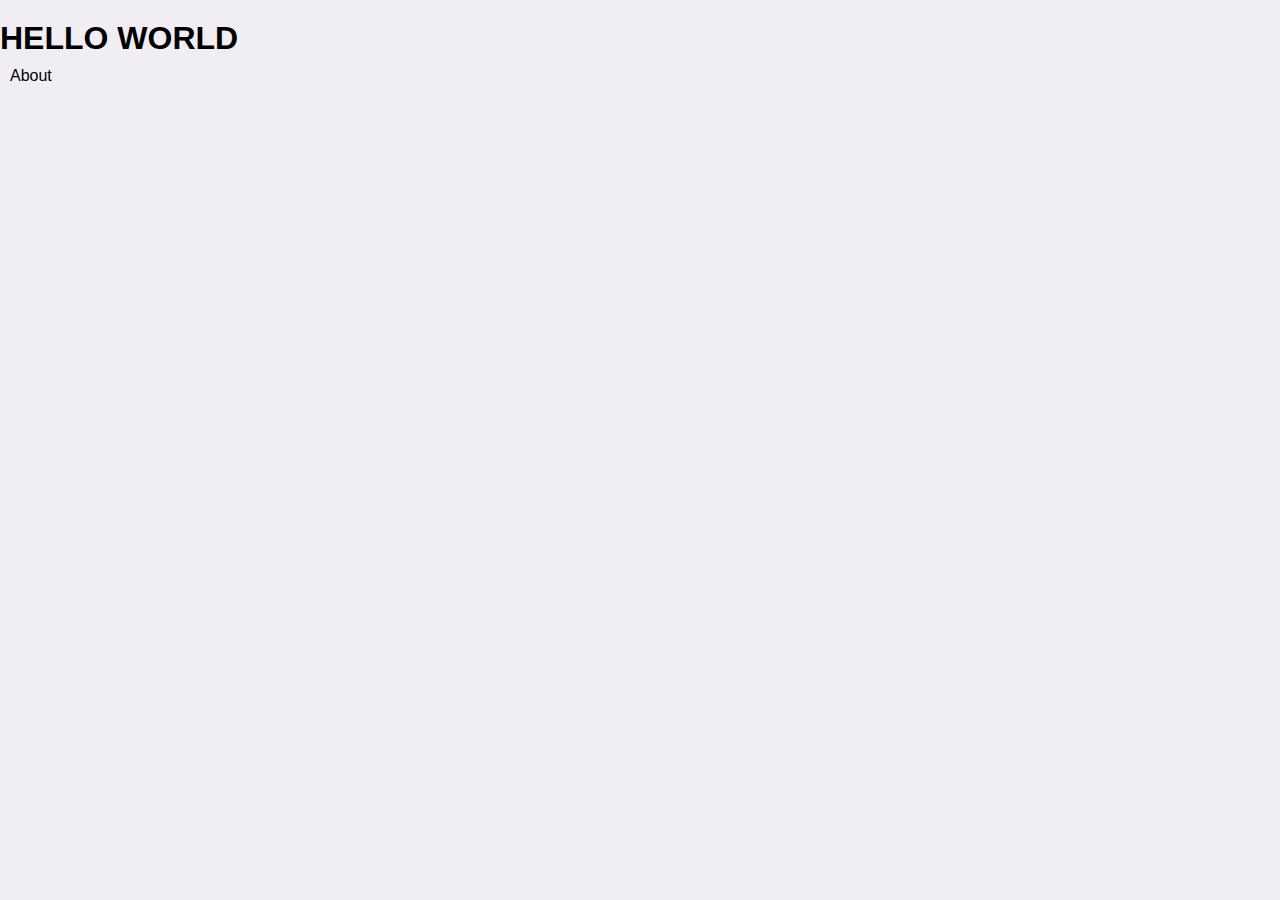
==== index.html @ 519bd589 "HTML and CSS" ====
<!DOCTYPE html>
<html lang="en">
<head>
    <meta charset="UTF-8">
    <meta http-equiv="X-UA-Compatible" content="IE=edge">
    <meta name="viewport" content="width=device-width, initial-scale=1.0">
    <link rel="stylesheet" href="styles.css">
    <title>Document</title>
</head>
<body>
    <header>
        <div class="headBar">
            <h1>HELLO WORLD</h1>
            <ul>
                <li><a href="about">About</a></li>
            </ul>
        </div>
    </header>
</body>
</html>
---- styles.css ----
*{
    margin: 0;
    padding: 0;
    font-family: Arial, Helvetica, sans-serif;
}
body{
    background-color: rgb(240, 237, 243);
}
.headBar{
    margin: 20px 10px 0 auto;
    text-align: left;
}
.headBar ul{
    margin: 0 auto 0 auto;
}
.headBar ul li{
    width: 100px;
    padding: 10px;
    list-style-type: none;
}
.headBar ul li a{
    color: black;
    text-decoration-line: none;
}
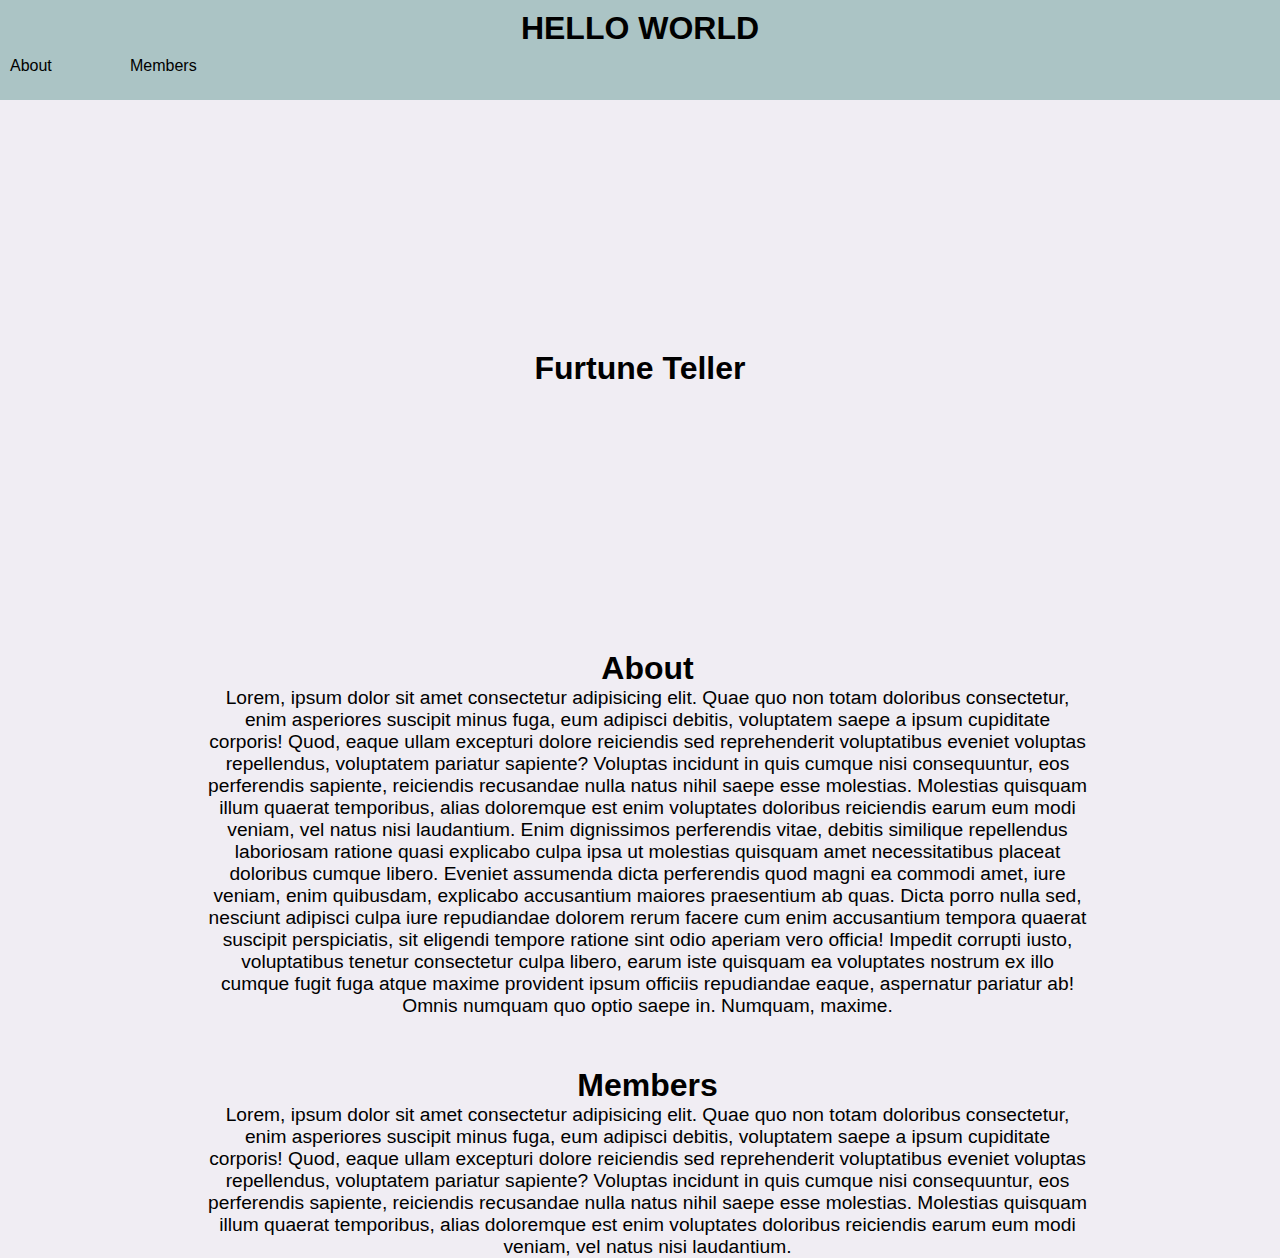
==== commit 25b2221b: "in process" ====
--- a/index.html
+++ b/index.html
@@ -12,9 +12,27 @@
         <div class="headBar">
             <h1>HELLO WORLD</h1>
             <ul>
-                <li><a href="about">About</a></li>
+                <li><a href="#about">About</a></li>
+                <li><a href="#members">Members</a></li>
             </ul>
         </div>
     </header>
+    <div class="wrapper"> <!--Bigining of Wrapper-->
+    <main>
+        <h1>Furtune Teller</h1>
+    </main>
+    <div class="about" id="about">
+        <h1>About</h1>
+        <div class="content-about">
+            <p>Lorem, ipsum dolor sit amet consectetur adipisicing elit. Quae quo non totam doloribus consectetur, enim asperiores suscipit minus fuga, eum adipisci debitis, voluptatem saepe a ipsum cupiditate corporis! Quod, eaque ullam excepturi dolore reiciendis sed reprehenderit voluptatibus eveniet voluptas repellendus, voluptatem pariatur sapiente? Voluptas incidunt in quis cumque nisi consequuntur, eos perferendis sapiente, reiciendis recusandae nulla natus nihil saepe esse molestias. Molestias quisquam illum quaerat temporibus, alias doloremque est enim voluptates doloribus reiciendis earum eum modi veniam, vel natus nisi laudantium. Enim dignissimos perferendis vitae, debitis similique repellendus laboriosam ratione quasi explicabo culpa ipsa ut molestias quisquam amet necessitatibus placeat doloribus cumque libero. Eveniet assumenda dicta perferendis quod magni ea commodi amet, iure veniam, enim quibusdam, explicabo accusantium maiores praesentium ab quas. Dicta porro nulla sed, nesciunt adipisci culpa iure repudiandae dolorem rerum facere cum enim accusantium tempora quaerat suscipit perspiciatis, sit eligendi tempore ratione sint odio aperiam vero officia! Impedit corrupti iusto, voluptatibus tenetur consectetur culpa libero, earum iste quisquam ea voluptates nostrum ex illo cumque fugit fuga atque maxime provident ipsum officiis repudiandae eaque, aspernatur pariatur ab! Omnis numquam quo optio saepe in. Numquam, maxime.</p>
+        </div>
+    </div>
+    <div class="members" id="members">
+        <h1>Members</h1>
+        <div class="content-about">
+            <p>Lorem, ipsum dolor sit amet consectetur adipisicing elit. Quae quo non totam doloribus consectetur, enim asperiores suscipit minus fuga, eum adipisci debitis, voluptatem saepe a ipsum cupiditate corporis! Quod, eaque ullam excepturi dolore reiciendis sed reprehenderit voluptatibus eveniet voluptas repellendus, voluptatem pariatur sapiente? Voluptas incidunt in quis cumque nisi consequuntur, eos perferendis sapiente, reiciendis recusandae nulla natus nihil saepe esse molestias. Molestias quisquam illum quaerat temporibus, alias doloremque est enim voluptates doloribus reiciendis earum eum modi veniam, vel natus nisi laudantium.</p>
+        </div>
+    </div>
+    </div> <!--End of Wrapper-->
 </body>
 </html>--- a/styles.css
+++ b/styles.css
@@ -6,9 +6,18 @@
 body{
     background-color: rgb(240, 237, 243);
 }
+
+/*------------Header Area-----------*/
+header{
+    background-color: rgb(171, 196, 197);
+}
 .headBar{
-    margin: 20px 10px 0 auto;
     text-align: left;
+    height: 100px;
+}
+.headBar h1{
+    text-align: center;
+    padding-top: 10px;
 }
 .headBar ul{
     margin: 0 auto 0 auto;
@@ -17,8 +26,31 @@
     width: 100px;
     padding: 10px;
     list-style-type: none;
+    float: left;
 }
 .headBar ul li a{
     color: black;
     text-decoration-line: none;
+}
+.wrapper{
+    margin: auto 15%;
+}
+main{
+    height: 500px;
+}
+main h1{
+    padding-top: 250px;
+    text-align: center;
+}
+.about, .members{
+    padding-left: 15px;
+    text-align: center;
+}
+.about, .members h1{
+    padding-top: 50px;
+}
+.content-about{
+    width: 100%;
+    font-size: 1.2em;
+    text-align: center;
 }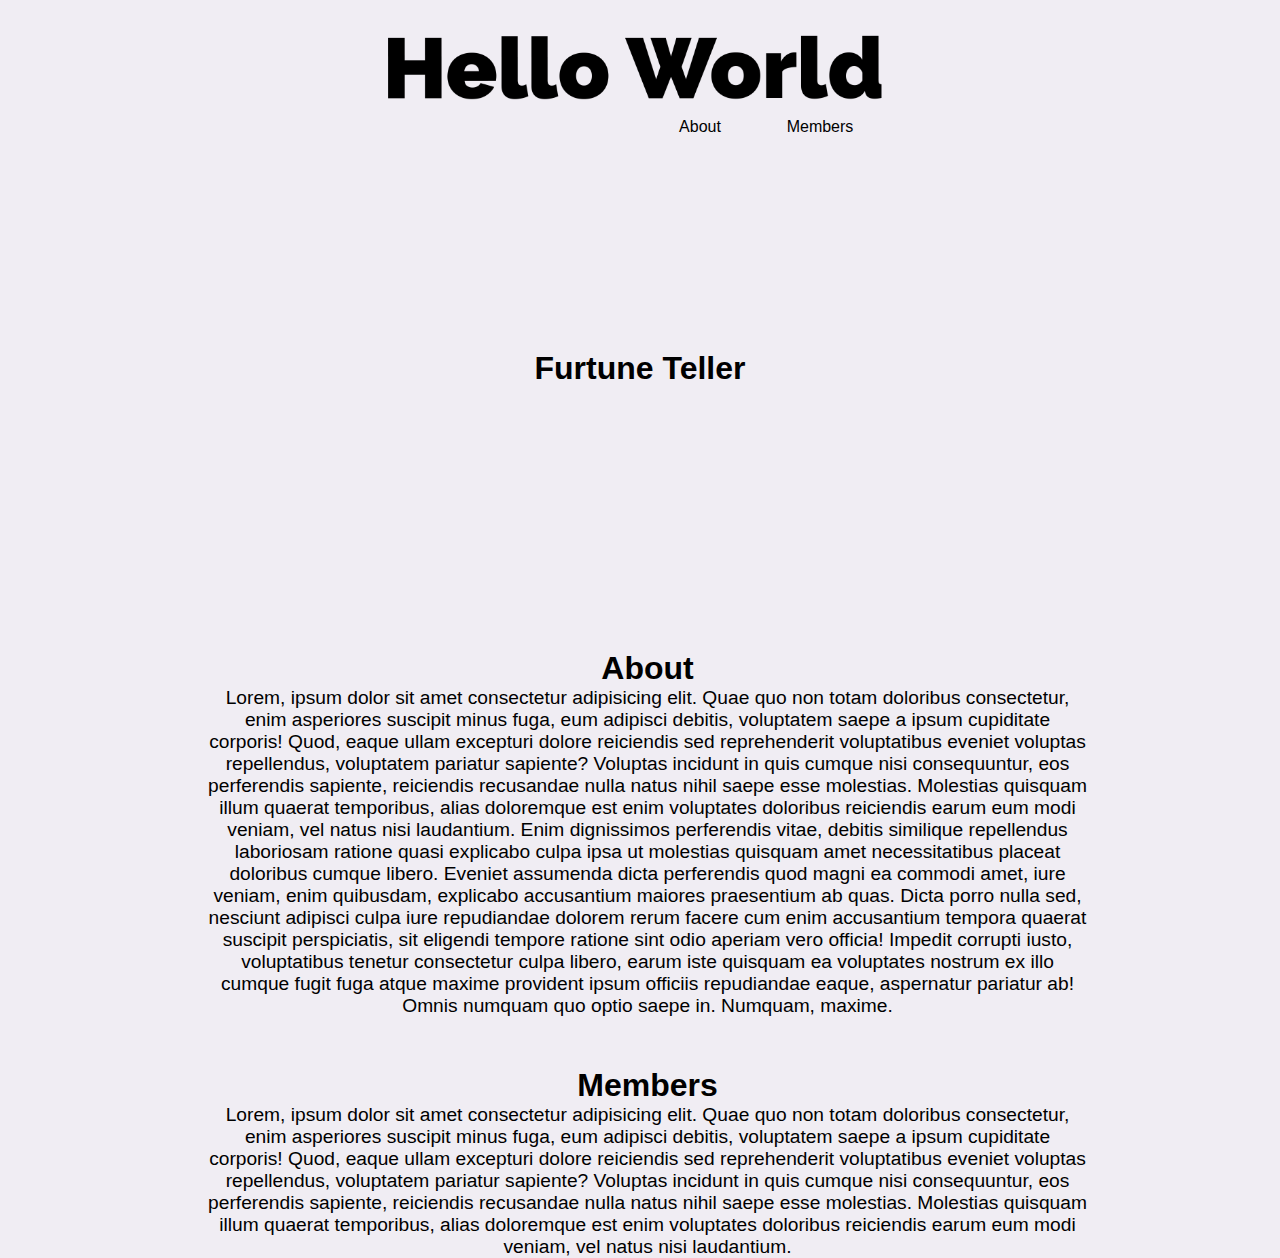
==== commit d2ad26b5: "temp logo" ====
--- a/index.html
+++ b/index.html
@@ -10,7 +10,7 @@
 <body>
     <header>
         <div class="headBar">
-            <h1>HELLO WORLD</h1>
+            <img class="logo" src="img/logo.png" alt="logo">
             <ul>
                 <li><a href="#about">About</a></li>
                 <li><a href="#members">Members</a></li>
--- a/styles.css
+++ b/styles.css
@@ -9,7 +9,12 @@
 
 /*------------Header Area-----------*/
 header{
-    background-color: rgb(171, 196, 197);
+    
+}
+.logo{
+    width: 500px;
+    margin: auto 30%;
+    padding-top: 30px;
 }
 .headBar{
     text-align: left;
@@ -20,7 +25,8 @@
     padding-top: 10px;
 }
 .headBar ul{
-    margin: 0 auto 0 auto;
+    text-align: center;
+    margin-left: 50%;
 }
 .headBar ul li{
     width: 100px;
